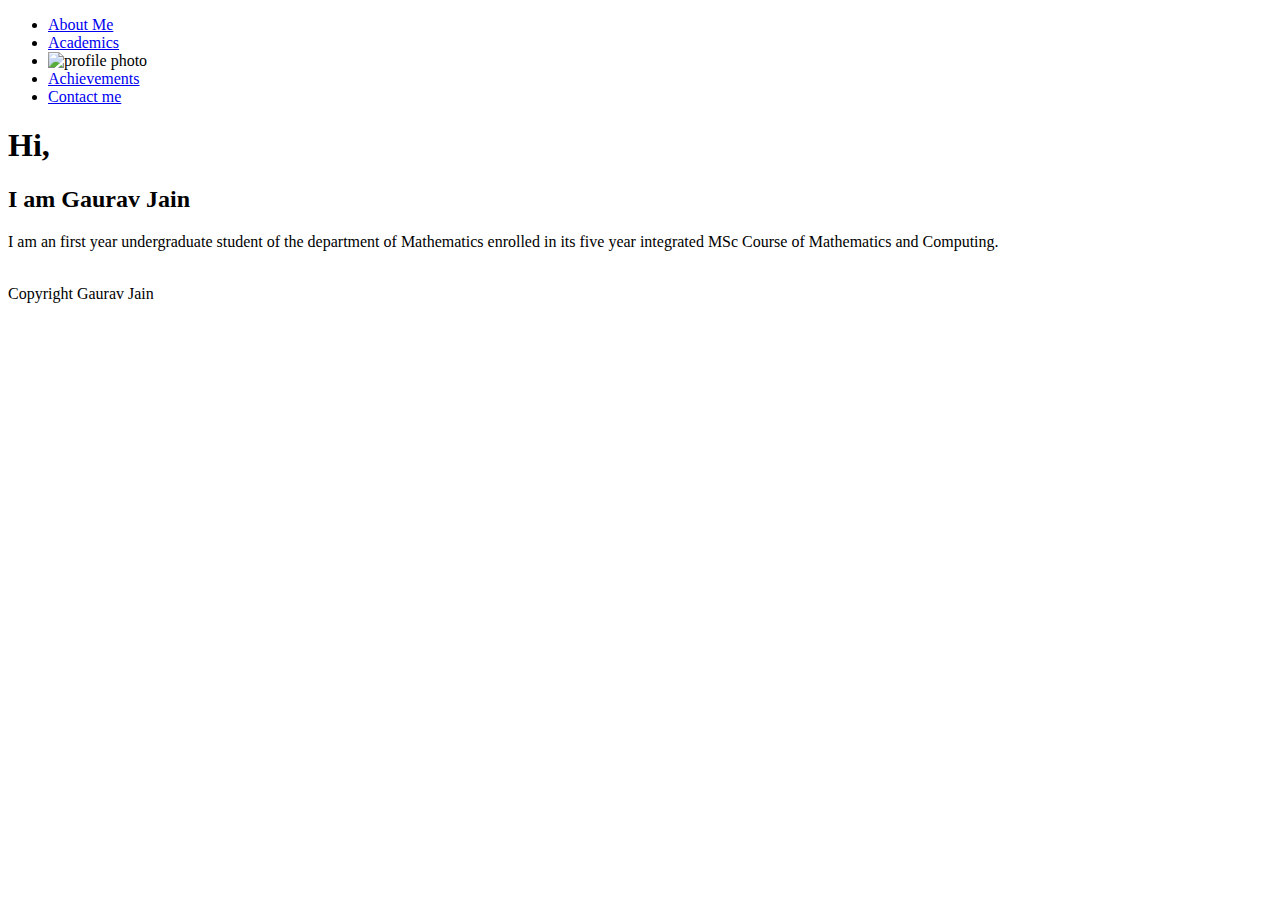
==== index.html @ 90b95cb8 "gaurav" ====
<!DOCTYPE html>
<html>
    <head>
        <title>Gaurav Jain</title>
       <link rel="stylesheet" href="style.css">
       
    </head>
    <body>
        <!--Started on 21st so not so good hope next ones are good enough-->
        <header>
            <nav>
                
                <ul>
                   
                    <li><a href="Abt_me.html">About Me</a></li>
                    <li ><a href="academics.html">Academics</a></li>
                    <li class="logo"><img src="profile photo.jpg" alt="profile photo"></li>
                    <li ><a href="achievements.html">Achievements</a></li>
                    <li ><a href="contact.html">Contact me</a></li>
                   
                   
                </ul>
                <div >
                    <li ><h1>Hi,</h1><h2>I am Gaurav Jain</h2><p class="intro">I am an first year undergraduate student of the department of Mathematics enrolled in its five year integrated MSc Course of Mathematics and Computing.</p></li>
                    <li></li>
                </div>
            </nav>
            
        </header>
    

      
        <footer>
            Copyright Gaurav Jain 
        </footer>
    </body>
</html>
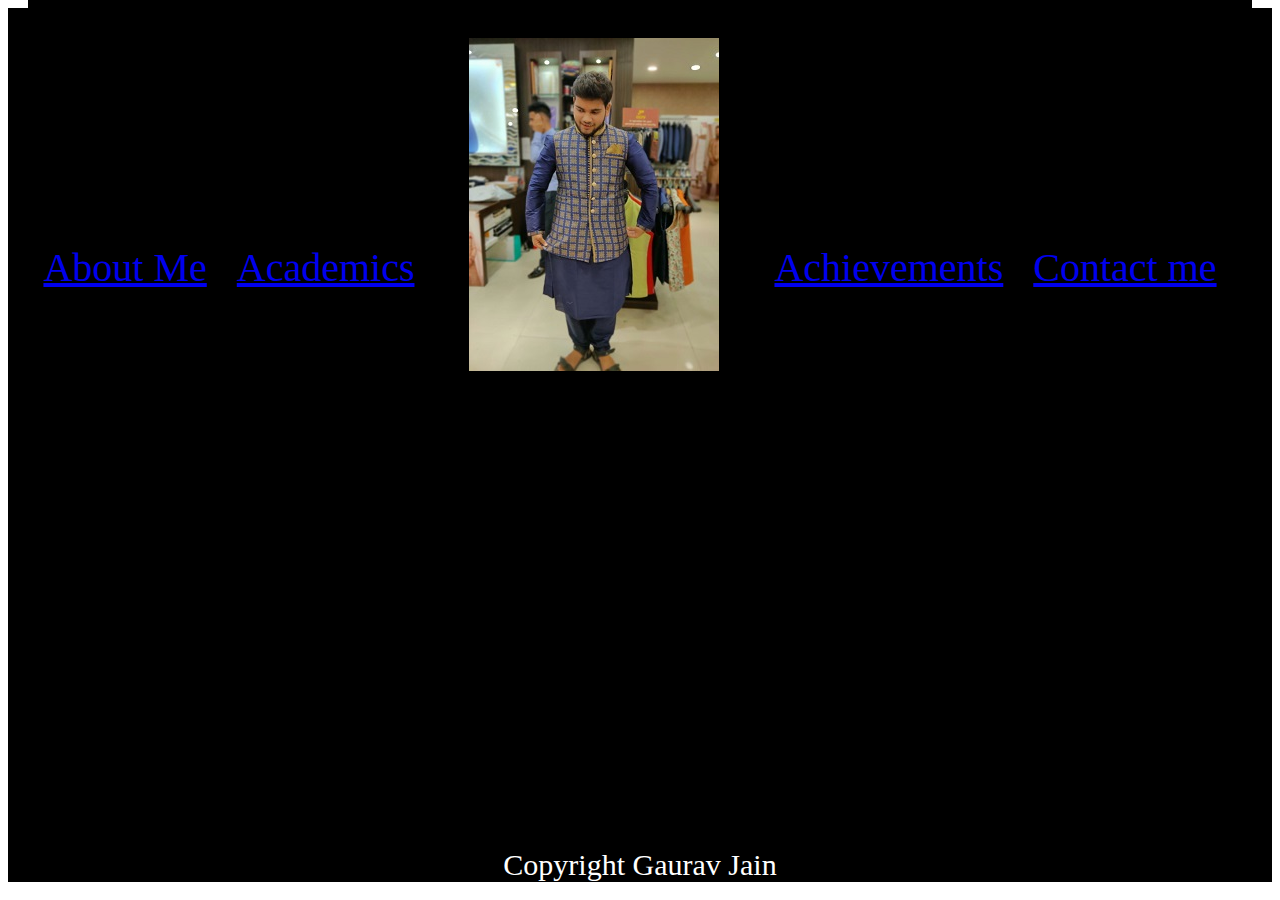
==== commit 51843bd9: "image" ====
--- a/index.html
+++ b/index.html
@@ -14,7 +14,7 @@
                    
                     <li><a href="Abt_me.html">About Me</a></li>
                     <li ><a href="academics.html">Academics</a></li>
-                    <li class="logo"><img src="profile photo.jpg" alt="profile photo"></li>
+                    <li class="logo"><img src="profile_photo.jpg" alt="profile photo"></li>
                     <li ><a href="achievements.html">Achievements</a></li>
                     <li ><a href="contact.html">Contact me</a></li>
                    
--- a/style.css
+++ b/style.css
@@ -0,0 +1,134 @@
+header{
+    background-color: black;
+    background-image: url("https://cdn.pixabay.com/photo/2020/04/14/17/26/beach-5043569_1280.jpg");
+    background-size: 150%;
+    background-position: center;
+    height: 800px;
+    padding: 20px;
+    text-align: center;
+    font-size: 40px;
+    color: white;
+}
+nav{
+    background-position: center;
+    background-color: black;
+    height: 100px;
+    margin-top: -120px;
+    text-align: center;
+    font-size: 40px;
+    color: white;
+
+}
+nav li{
+    color: black;
+    text-decoration: none;
+    margin-top: 40px;
+}
+.logo{
+    background-image: url()
+    background-size: 300px;
+    background-repeat: no-repeat;
+    ;
+    display: inline-block;
+    height: 200px;
+    position: relative;
+    top: 90px;
+    width: 300px;
+}
+nav ul{
+    margin: 0;
+    padding: 0;
+    list-style-type: none;
+    
+
+}
+nav li{
+    display: inline-block;
+    margin-right: 20px;
+}
+
+.features{
+    background: wheat;
+    padding: 20px;
+    margin-top: 100px;
+}
+section h1{
+    margin-bottom: 30px;
+
+}
+footer{
+    text-align: center;
+    background: black;
+    color: white;
+    font-size: 30px;
+
+}
+
+.p {
+    margin-top: 115px;
+    margin-bottom: 1rem;
+}
+.intro{
+    text-transform: none;
+    -moz-text-decoration-line: inherit; 
+    text-decoration-style: wavy;
+    text-align: left;
+}
+.About_me{
+    text-align: center;
+    text-size-adjust: 30px;
+
+
+}
+.Aboutme
+{
+    
+    background-color: black;
+    background-image: url("https://cdn.pixabay.com/photo/2020/03/10/16/47/moon-4919501_1280.jpg");
+    background-size: 10%;
+    background-position: center;
+    height: 800px;
+    padding: 20px;
+    text-align: center;
+    font-size: 40px;
+    color: red;
+
+}
+.contact
+{
+    background-color:wheat;
+   
+    background-size: 100%;
+    background-position: center;
+    height: 400px;
+    padding: 20px;
+    text-align: center;
+    font-size: 40px;
+    color: red;
+    
+}
+.contact li
+{
+    display: inline-block;
+}
+.academics {
+    width: 1600px;
+    height: 200px;
+    background-color: red;
+    animation-name: acad;
+    animation-duration: 4s;
+    padding: 20px;
+    text-align: center;
+    font-size: 40px;
+    animation-iteration-count: infinite;
+    
+  }
+  
+  @keyframes acad {
+    from {background-color: red;}
+    to {background-color: yellow;}
+  }
+  .Achievements
+  {
+      
+  }